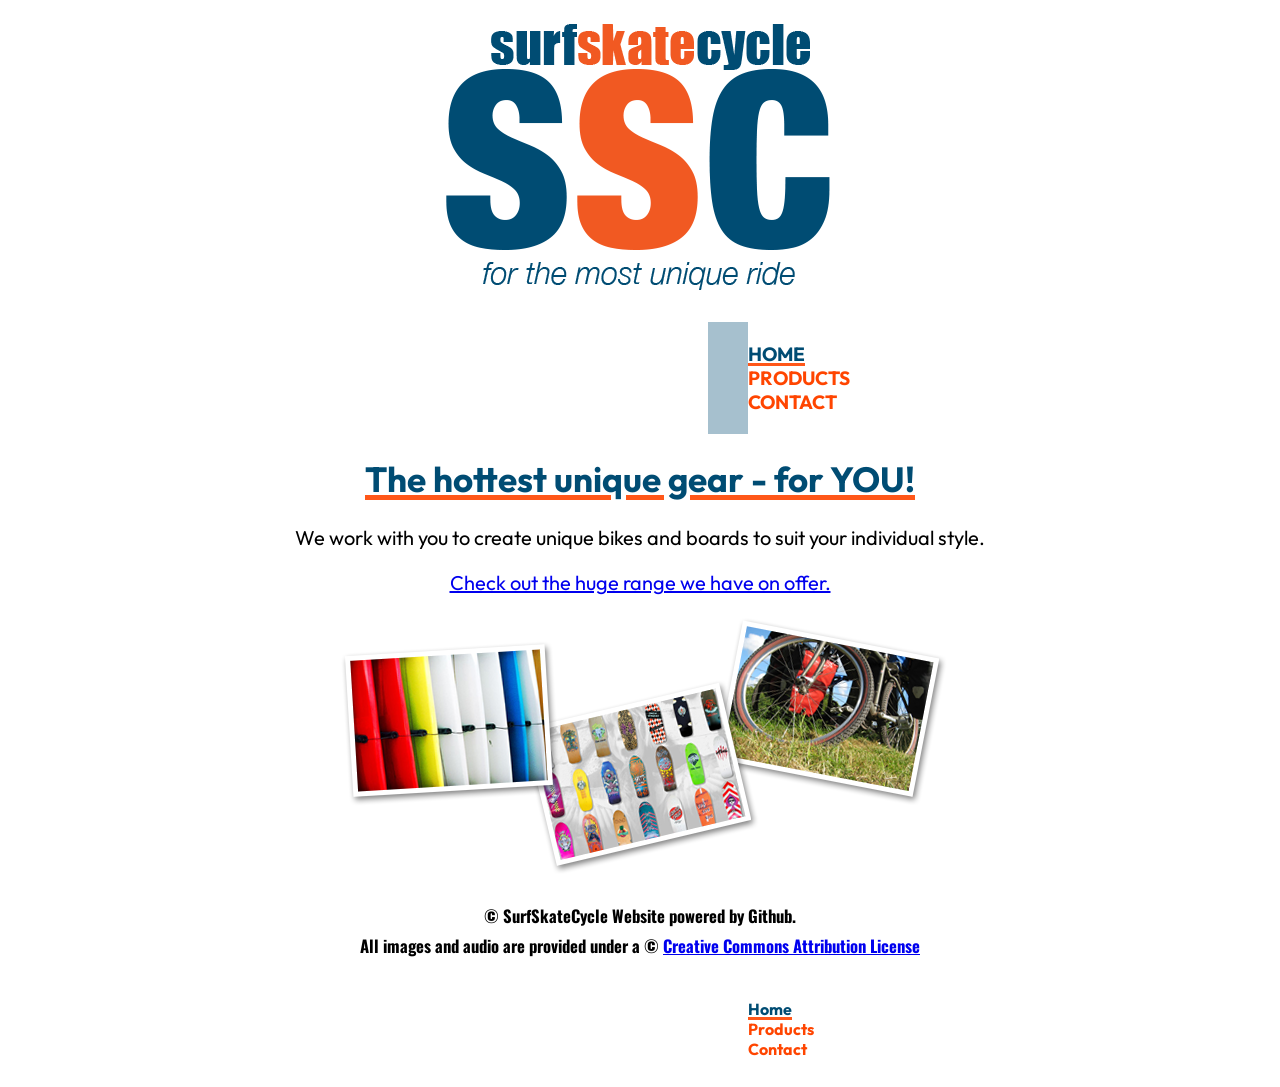
==== index.html @ 3e6d4948 "Add files via upload Initial Upload Version : 1.0" ====
<!DOCTYPE html>
<html lang="en">
  <head>
    <meta charset="UTF-8" />
    <meta name="viewport" content="width=device-width, initial-scale=1.0" />
    <meta name="author" content="Taylor Hall" />
    <title>SurfSkateCycle - Welcome</title>
    <link href="style.css" rel="stylesheet" />
  </head>
  <body>
    <header>
      <img src="images/logo.png" alt="Surf, Skate, Cycle Logo" />
    </header>
    <nav>
      <a href="index.html" class="active-site">Home</a>
      <a href="products.html">Products</a>
      <a href="contact.html">Contact</a>
    </nav>
    <h1>The hottest unique gear - for YOU!</h1>
    <p>
      We work with you to create unique bikes and boards to suit your individual
      style.
    </p>
    <p>
      <a href="products.html">Check out the huge range we have on offer.</a>
    </p>
    <a href="products.html">
      <img
        src="images/hero_image.png"
        alt="Surfboards, Skating Equipment and Bike Equipment"
      />
    </a>
    <br />
    <footer>
      <p>
        <small>&copy; SurfSkateCycle Website powered by Github.</small>
        <br />
        <small
          >All images and audio are provided under a &copy;
          <a href="https://creativecommons.org"
            >Creative Commons Attribution License</a
          >
        </small>
      </p>
    </footer>
    <nav class="sitemap">
      <a href="index.html" class="active-site">Home</a>
      <a href="products.html">Products</a>
      <a href="contact.html">Contact</a>
    </nav>
  </body>
</html>
---- style.css ----
/*
CSS Name: SurfSkateCycle.css
Author: Taylor Hall
Version: 1.0
*/

@import url("https://fonts.googleapis.com/css2?family=Bricolage+Grotesque:opsz,wght@12..96,200..800&family=Oswald:wght@200..700&family=Outfit:wght@100..900&family=Slackey&display=swap");
header {
  justify-content: center;
}

body {
  text-align: center;
  justify-content: center;
  font-family: "Outfit";
  font-style: normal;
  font-weight: normal;
}

h1 {
  text-align: center;
  font-size: 35px;
  color: rgb(0, 76, 115);
  font-weight: bolder;
  text-decoration: rgba(255, 69, 0, 0.9) 5px underline;
}

h2 {
  color: rgb(255, 69, 0);
  text-decoration: rgba(0, 76, 115, 0.9) 2.5px underline;
}

p {
  font-size: 20px;
}

.feature-image {
  margin-top: 15px;
}

nav {
  justify-content: center;
  margin-top: 10px;
}

nav {
  background-color: rgba(0, 76, 115, 0.35);
  padding: 20px;
  text-transform: uppercase;
  font-weight: bolder;
  font-size: larger;
  margin-left: 700px;
  margin-right: 700px;
}

nav a {
  color: orangered;
  text-decoration: none;
  margin: 20px;
}

nav.sitemap {
  background-color: transparent;
  color: black;
  font-weight: bolder;
  font-size: medium;
  text-transform: none;
  padding: auto;
}

a.active-site {
  color: rgba(0, 76, 115, 1);
  text-decoration: rgba(255, 69, 0, 0.9) 2.5px underline;
}

.bulletpoint {
  margin-left: auto;
  margin-right: auto;
  width: 20%;
  text-align: left;
}

table {
  width: 50%;
  margin: auto;
  border-collapse: collapse;
  text-align: center;
  font-size: 15px;
  padding-left: 500px;
  padding-right: 20px;
}

th {
  background-color: #004c73;
  color: white;
  padding: 11px;
  border: 1px solid black;
  border-bottom: 2px solid orangered;
  text-transform: uppercase;
}

td {
  background-color: white;
  color: black;
  padding: 12px;
  border: 2px solid orangered;
}

ol {
  size: 50px;
  list-style: none;
  counter-reset: item;
  padding-left: 0;
}

footer {
  font-family: "Oswald";
  font-style: normal;
  font-weight: bold;
}

.divider {
  border: none;
  border-top: 75px solid transparent;
  width: 100%;
  margin: 20px 0;
}
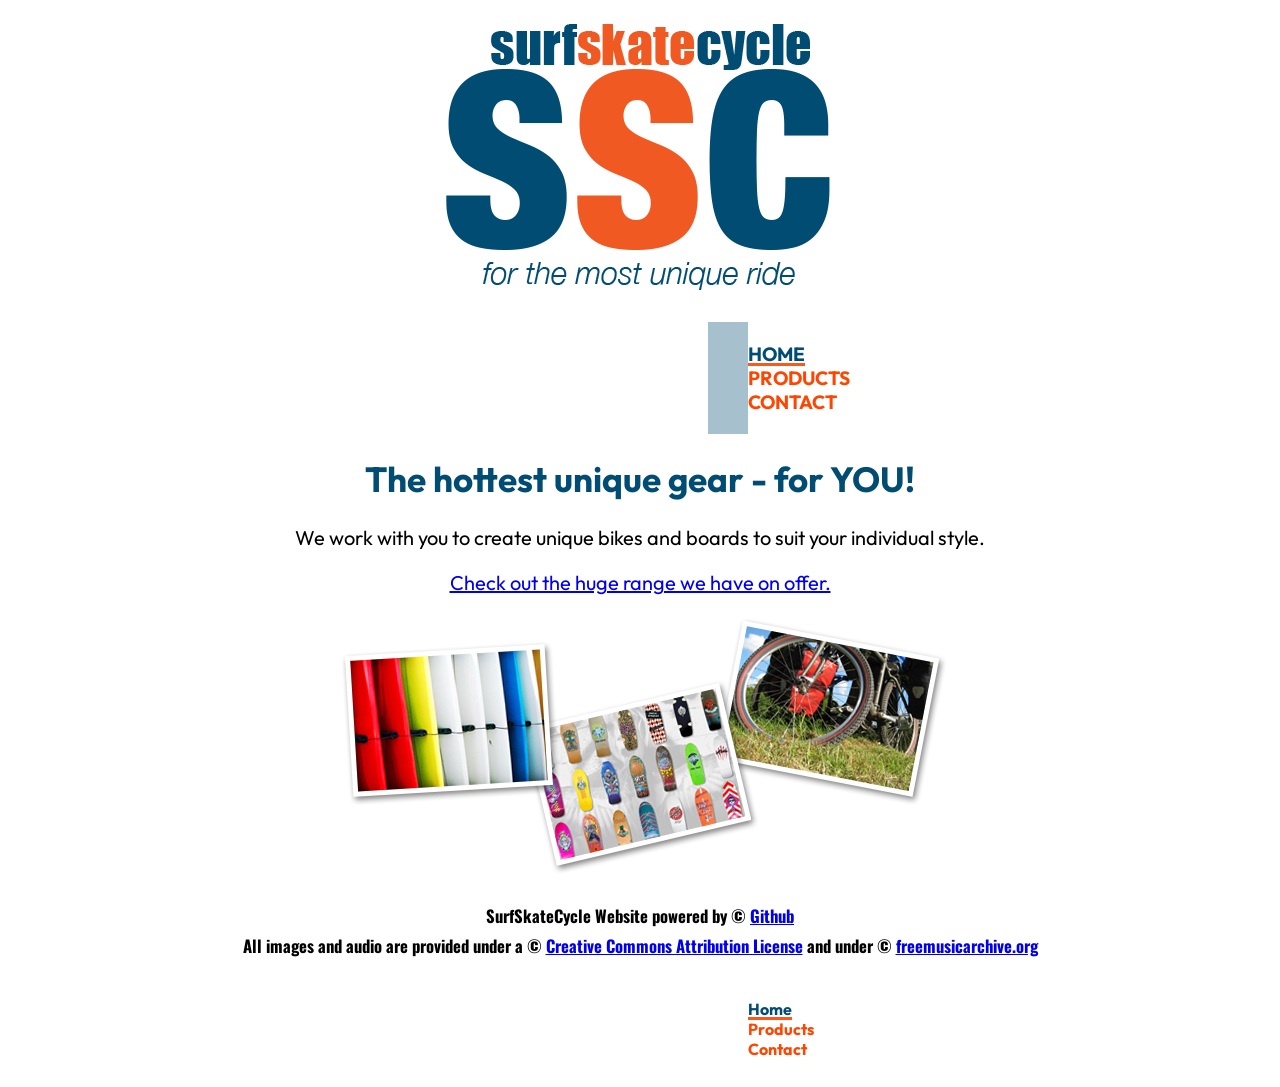
==== commit 043b23d3: "Fixed footer and added attributions FINAL" ====
--- a/index.html
+++ b/index.html
@@ -4,12 +4,15 @@
     <meta charset="UTF-8" />
     <meta name="viewport" content="width=device-width, initial-scale=1.0" />
     <meta name="author" content="Taylor Hall" />
+    <meta name="description" content="SurfSkateCycle Home Page" />
     <title>SurfSkateCycle - Welcome</title>
     <link href="style.css" rel="stylesheet" />
   </head>
   <body>
     <header>
-      <img src="images/logo.png" alt="Surf, Skate, Cycle Logo" />
+      <a href="index.html">
+        <img src="images/logo.png" alt="Surf, Skate, Cycle Logo" />
+      </a>
     </header>
     <nav>
       <a href="index.html" class="active-site">Home</a>
@@ -33,12 +36,23 @@
     <br />
     <footer>
       <p>
-        <small>&copy; SurfSkateCycle Website powered by Github.</small>
+        <small
+          >SurfSkateCycle Website powered by &copy;
+          <a
+            href="https://github.com/TaylorHall1/SurfSkateCycle"
+            target="_blank"
+            >Github</a
+          ></small
+        >
         <br />
         <small
           >All images and audio are provided under a &copy;
-          <a href="https://creativecommons.org"
+          <a href="https://creativecommons.org" target="_blank"
             >Creative Commons Attribution License</a
+          >
+          and under &copy;
+          <a href="https://freemusicarchive.org/" target="_blank"
+            >freemusicarchive.org</a
           >
         </small>
       </p>
--- a/style.css
+++ b/style.css
@@ -5,6 +5,7 @@
 */
 
 @import url("https://fonts.googleapis.com/css2?family=Bricolage+Grotesque:opsz,wght@12..96,200..800&family=Oswald:wght@200..700&family=Outfit:wght@100..900&family=Slackey&display=swap");
+
 header {
   justify-content: center;
 }
@@ -22,12 +23,12 @@
   font-size: 35px;
   color: rgb(0, 76, 115);
   font-weight: bolder;
-  text-decoration: rgba(255, 69, 0, 0.9) 5px underline;
+  text-decoration: rgba(255, 69, 0, 0.9) 5px;
 }
 
 h2 {
   color: rgb(255, 69, 0);
-  text-decoration: rgba(0, 76, 115, 0.9) 2.5px underline;
+  text-decoration: rgba(0, 76, 115, 0.9) 2.5px;
 }
 
 p {
@@ -65,7 +66,6 @@
   font-weight: bolder;
   font-size: medium;
   text-transform: none;
-  padding: auto;
 }
 
 a.active-site {
@@ -107,10 +107,14 @@
 }
 
 ol {
-  size: 50px;
+  font-size: 50px;
   list-style: none;
   counter-reset: item;
   padding-left: 0;
+}
+
+li {
+  padding: 3%;
 }
 
 footer {
